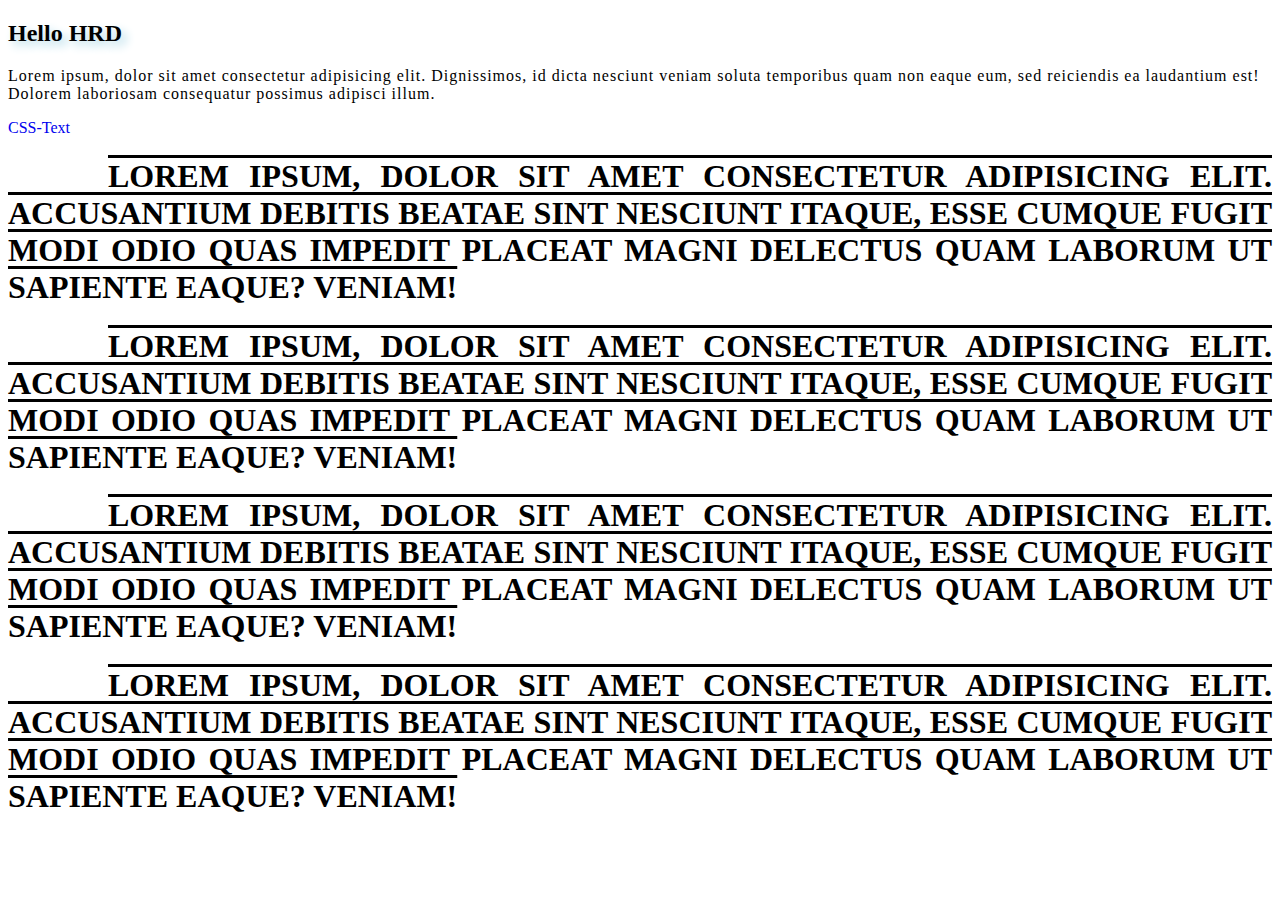
==== css/Day 12/html/CSS Text.html @ 5cc566a9 "First commit" ====
<!DOCTYPE html>
<html lang="en">
<head>
    <meta charset="UTF-8">
    <meta name="viewport" content="width=device-width, initial-scale=1.0">
    <meta http-equiv="X-UA-Compatible" content="ie=edge">
    <title>CSS Text</title>
    <style>
        h1{
            text-align: justify;
            text-decoration: line-through;
            text-decoration: underline;
            text-decoration: overline;
            text-transform: capitalize;
            text-transform: uppercase;
            font-weight: bold;
            text-indent: 100px;
            text-shadow: hoff voff blur #000;
            
        }
        a{
            text-decoration: none;
        }
        p{
            letter-spacing: 1px;
        }
        h2{
            text-shadow: 5px 5px 10px lightblue;
        }
    </style>
</head>
<body>
    <h2>Hello HRD</h2>
    <p>Lorem ipsum, dolor sit amet consectetur adipisicing elit. Dignissimos, id dicta nesciunt veniam soluta temporibus quam non eaque eum, sed reiciendis ea laudantium est! Dolorem laboriosam consequatur possimus adipisci illum.</p>
    <a href="#">CSS-Text</a>
    <h1>Lorem ipsum, dolor sit amet consectetur adipisicing elit. Accusantium debitis beatae sint nesciunt itaque, esse cumque fugit modi odio quas impedit placeat magni delectus quam laborum ut sapiente eaque? Veniam!</h1>
    <h1>Lorem ipsum, dolor sit amet consectetur adipisicing elit. Accusantium debitis beatae sint nesciunt itaque, esse cumque fugit modi odio quas impedit placeat magni delectus quam laborum ut sapiente eaque? Veniam!</h1>
    <h1>Lorem ipsum, dolor sit amet consectetur adipisicing elit. Accusantium debitis beatae sint nesciunt itaque, esse cumque fugit modi odio quas impedit placeat magni delectus quam laborum ut sapiente eaque? Veniam!</h1>
    <h1>Lorem ipsum, dolor sit amet consectetur adipisicing elit. Accusantium debitis beatae sint nesciunt itaque, esse cumque fugit modi odio quas impedit placeat magni delectus quam laborum ut sapiente eaque? Veniam!</h1>
</body>
</html>
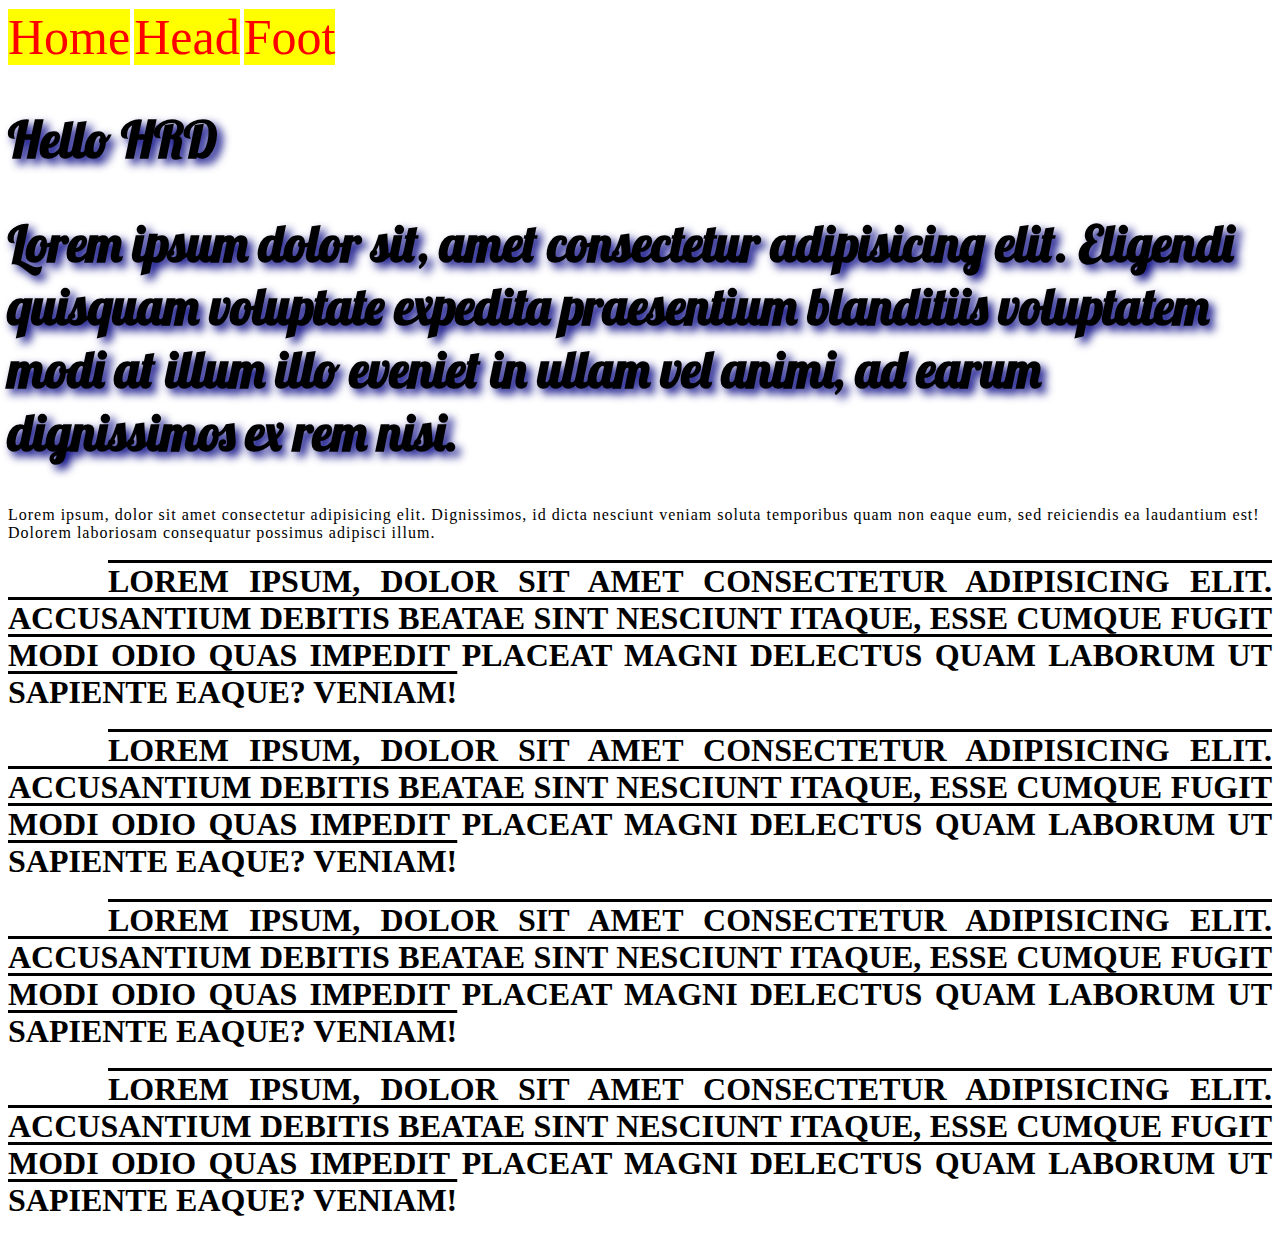
==== commit 1796015f: "add more" ====
--- a/css/Day 12/html/CSS Text.html
+++ b/css/Day 12/html/CSS Text.html
@@ -5,8 +5,12 @@
     <meta name="viewport" content="width=device-width, initial-scale=1.0">
     <meta http-equiv="X-UA-Compatible" content="ie=edge">
     <title>CSS Text</title>
+    <link href="https://fonts.googleapis.com/css?family=Lobster&display=swap" rel="stylesheet">
     <style>
+        
         h1{
+            /* position: absolute; */
+            /* background-color: red; */
             text-align: justify;
             text-decoration: line-through;
             text-decoration: underline;
@@ -20,19 +24,46 @@
         }
         a{
             text-decoration: none;
+            font-size: 20px;
+            background-color: yellow;
+            font-size: 50px;
         }
         p{
             letter-spacing: 1px;
         }
         h2{
-            text-shadow: 5px 5px 10px lightblue;
+            font-size: 50px;
+            text-shadow: 5px 5px 10px navy;
+            font-family: 'Lobster', cursive;
         }
+
+        a:link {
+            color:red;
+        } 
+        a:visited {
+            color:lightgreen;
+        }
+        a:hover {
+            color:purple;
+        }  
+        a:active {
+            color:blue;
+        }  
+
     </style>
 </head>
 <body>
-    <h2>Hello HRD</h2>
+    <a href="#">Home</a>
+    <a href="#">Head</a>
+    <a href="#">Foot</a>
+
+
+
+
+    <h2>Hello HRD </h2>
+    <h2>Lorem ipsum dolor sit, amet consectetur adipisicing elit. Eligendi quisquam voluptate expedita praesentium blanditiis voluptatem modi at illum illo eveniet in ullam vel animi, ad earum dignissimos ex rem nisi.</h2>
     <p>Lorem ipsum, dolor sit amet consectetur adipisicing elit. Dignissimos, id dicta nesciunt veniam soluta temporibus quam non eaque eum, sed reiciendis ea laudantium est! Dolorem laboriosam consequatur possimus adipisci illum.</p>
-    <a href="#">CSS-Text</a>
+    <!-- <a href="https://www.1001fonts.com/d-din-font.html">CSS-Text</a> -->
     <h1>Lorem ipsum, dolor sit amet consectetur adipisicing elit. Accusantium debitis beatae sint nesciunt itaque, esse cumque fugit modi odio quas impedit placeat magni delectus quam laborum ut sapiente eaque? Veniam!</h1>
     <h1>Lorem ipsum, dolor sit amet consectetur adipisicing elit. Accusantium debitis beatae sint nesciunt itaque, esse cumque fugit modi odio quas impedit placeat magni delectus quam laborum ut sapiente eaque? Veniam!</h1>
     <h1>Lorem ipsum, dolor sit amet consectetur adipisicing elit. Accusantium debitis beatae sint nesciunt itaque, esse cumque fugit modi odio quas impedit placeat magni delectus quam laborum ut sapiente eaque? Veniam!</h1>
